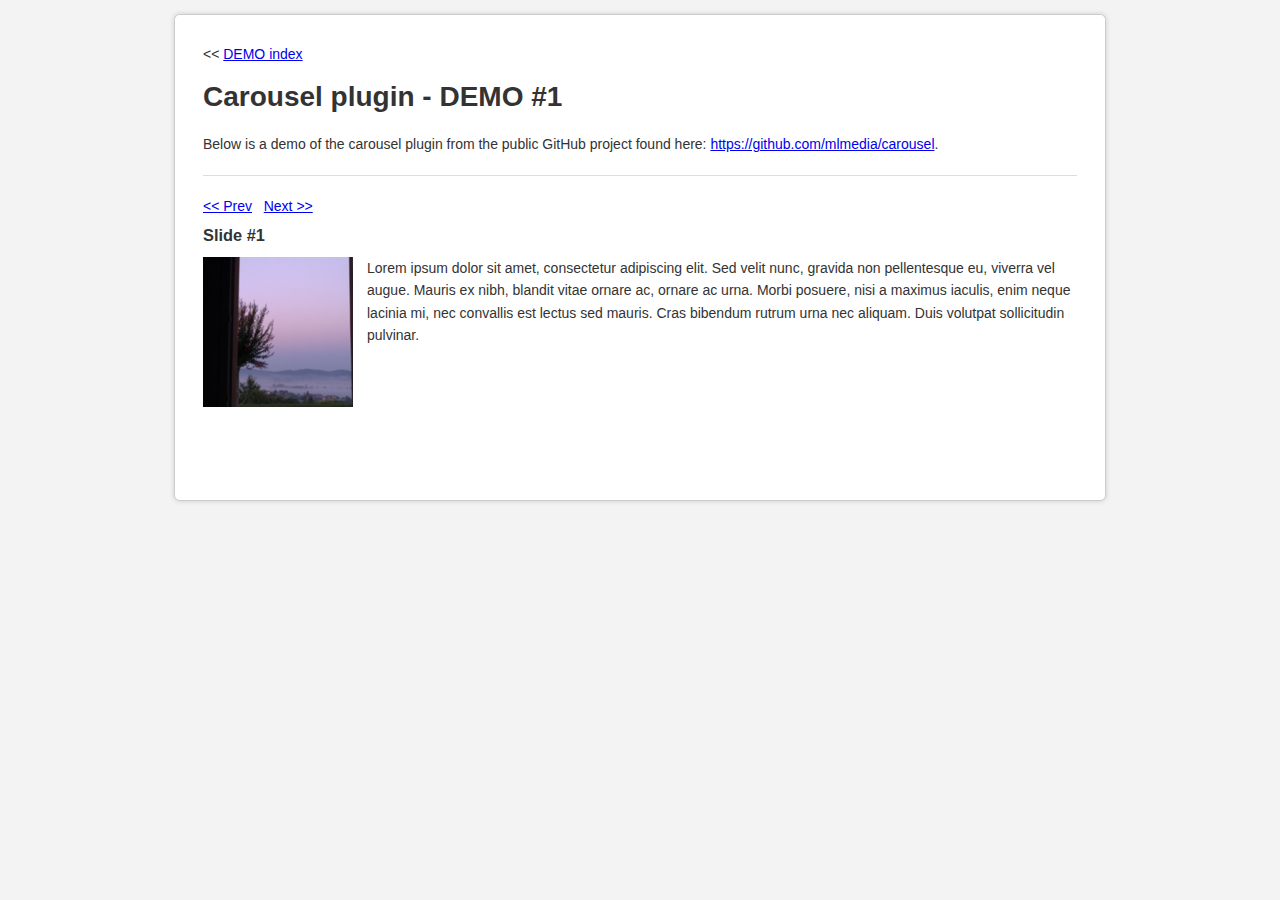
==== demos/demo_1.html @ f949f401 "- broad strokes - demo page + refactoring" ====
<!DOCTYPE html>
<html lang="en">
<head>
	<meta charset="utf-8">
    <meta http-equiv="X-UA-Compatible" content="IE=edge">
	<meta name="viewport" content="width=device-width, initial-scale=1">
	<title>jQuery accordion plugin - DEMO #1</title>

	<!-- css -->
	<link type="text/css" media="all" href="../css/main.css" rel="stylesheet" />
	<link type="text/css" media="all" href="../css/carousel.css" rel="stylesheet" />

	<!-- js -->
    <script type="text/javascript" src="../js/jquery-1.11.3.min.js"></script>
    <script type="text/javascript" src="../js/carousel.js"></script>
</head>
<body>
	<div class="container">
		<div class="whitebox">
			<div id="breadcrumbs">
				&lt;&lt;&nbsp;<a href="../index.html" title="Accordion DEMO index">DEMO index</a>
			</div>
			<h1>Carousel plugin - DEMO #1</h1>
			<p>
				Below is a demo of the carousel plugin from the public GitHub project found here: <a href="https://github.com/mlmedia/carousel" title="jQuery Carousel plugin on GitHub" target="_blank">https://github.com/mlmedia/carousel</a>.
			</p>
			<hr />
			<div id="carousel" class="clearfix">
				<a href="#" class="control prev">&lt;&lt;&nbsp;Prev</a>&nbsp;&nbsp;
				<a href="#" class="control next">Next&nbsp;&gt;&gt;</a>
				<div class="slide_window clearfix">
					<div class="slide">
						<h3>Slide #1</h3>
						<img src="../images/sample_image_1.jpg" alt="" class="align_left" />
						Lorem ipsum dolor sit amet, consectetur adipiscing elit. Sed velit nunc, gravida non pellentesque eu, viverra vel augue. Mauris ex nibh, blandit vitae ornare ac, ornare ac urna. Morbi posuere, nisi a maximus iaculis, enim neque lacinia mi, nec convallis est lectus sed mauris. Cras bibendum rutrum urna nec aliquam. Duis volutpat sollicitudin pulvinar.
						<div class="clearfix"></div>
					</div>
					<div class="slide">
						<h3>Slide #2</h3>
						<img src="../images/sample_image_2.jpg" alt="" class="align_right" />
						Lorem ipsum dolor sit amet, consectetur adipiscing elit. Sed velit nunc, gravida non pellentesque eu, viverra vel augue. Mauris ex nibh, blandit vitae ornare ac, ornare ac urna. Morbi posuere, nisi a maximus iaculis, enim neque lacinia mi, nec convallis est lectus sed mauris. Cras bibendum rutrum urna nec aliquam. Duis volutpat sollicitudin pulvinar.
						<div class="clearfix"></div>
					</div>
					<div class="slide">
						<h3>Slide #3</h3>
						<img src="../images/sample_image_3.jpg" alt="" class="align_left" />
						Lorem ipsum dolor sit amet, consectetur adipiscing elit. Sed velit nunc, gravida non pellentesque eu, viverra vel augue. Mauris ex nibh, blandit vitae ornare ac, ornare ac urna. Morbi posuere, nisi a maximus iaculis, enim neque lacinia mi, nec convallis est lectus sed mauris. Cras bibendum rutrum urna nec aliquam. Duis volutpat sollicitudin pulvinar.
						<div class="clearfix"></div>
					</div>
				</div>
			</div>
		</div>
		<script type="text/javascript">
			/* define $ as jQuery just in case */
			( function( $ )
			{
				/* doc ready */
				$( function( )
				{
					/* init the plugin */
					$( '#carousel' ).carousel( );
				});
			})( jQuery );
		</script>
	</div>
</body>
</html>
---- css/main.css ----
/**
 * styles
 */
/* global */
* {
    margin:0;
    padding:0;
}

*,:before,:after {
    -moz-box-sizing:border-box;
    -webkit-box-sizing:border-box;
    box-sizing:border-box;
}

body {
    background-color:#f3f3f3;
    color:#333;
    font-family:arial,helvetica,sans-serif;
    font-size:14px;
    line-height:1.6em;
    position:relative;
}

h1,h2,h3,h4 {
    line-height:1.4em;
    margin:.4em 0 .6em;
    padding:0;
}

p {
    margin-bottom:1.4em;
}

hr {
    border:0;
    border-top:1px solid #ddd;
    margin:1.4em 0;
}

/* common */
.container {
    margin:0 auto;
    padding:1em;
    width:960px;
}

.clearfix {
    display:block;
}

.clearfix:after {
    clear:both;s
    content:'.';
    display:block;
    height:0;
    visibility:hidden;
}

.whitebox {
    -moz-border-radius:.4em;
    -moz-box-shadow:0 0 .5em #ccc;
    -webkit-border-radius:.4em;
    -webkit-box-shadow:0 0 .5em #ccc;
    background-color:#fff;
    background-image:none;
    border:1px solid #ccc;
    border-radius:.4em;
    box-shadow:0 0 .4em #ccc;
    min-height:420px;
    padding:2em 2em 3em;
}

.align_left {
    float:left;
    display:inline-block;
    clear:none;
    margin-right:1em;
}

.align_right {
    float:right;
    display:inline-block;
    clear:none;
    margin-left:1em;
}

/* mobile */
@media max-width979px{
    .container {
        width:100%;
    }
}

@media max-width790px{
    .field_contain .field {
        width:100%;
    }
}

@media max-width500px{
    .btn {
        display:block;
        width:auto;
    }
}
---- css/carousel.css ----
#carousel {
    clear:both;
    overflow:hidden;
    position:relative;
}

.slide {
    height:240px;
}
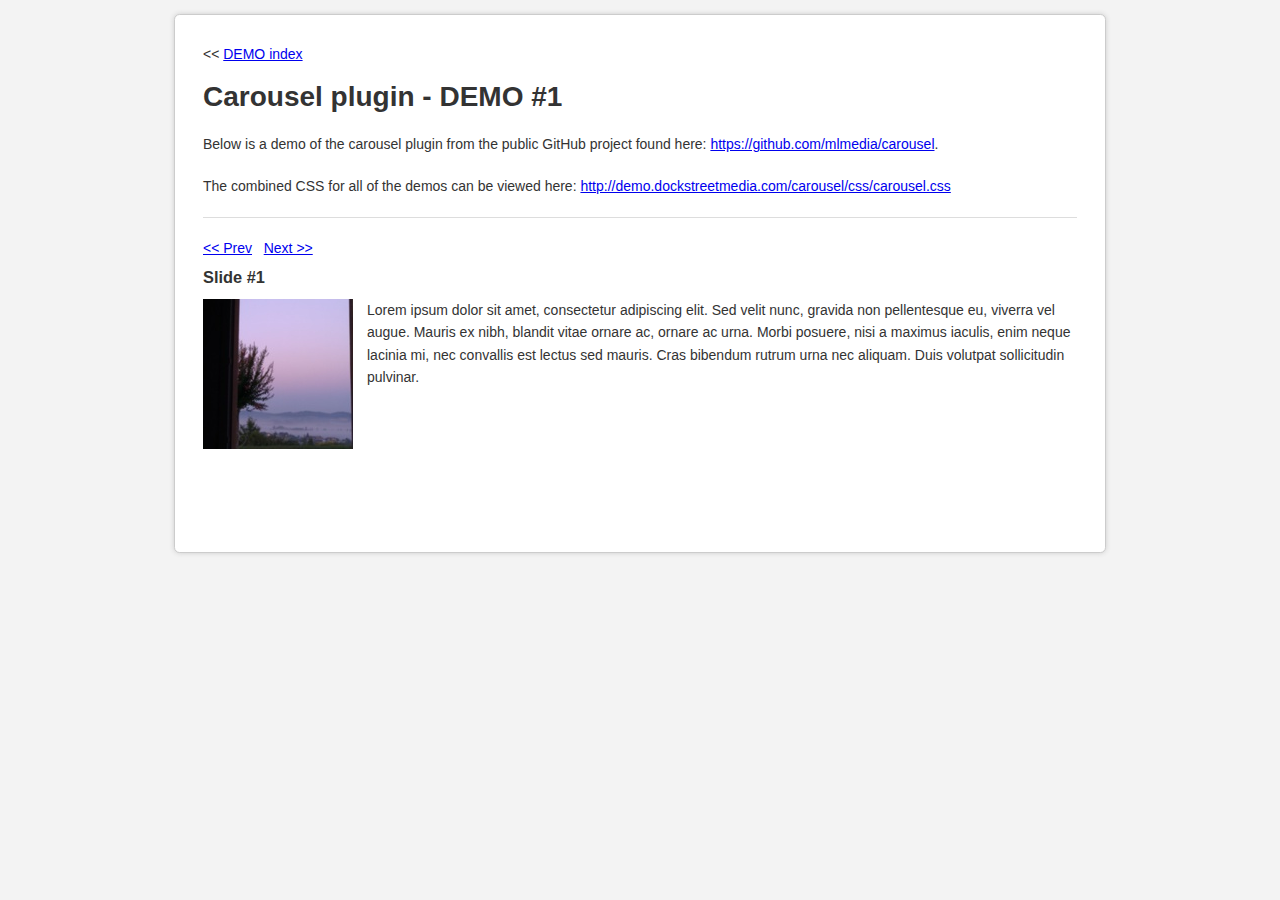
==== commit 3b5da7b5: "- adding demo 2 and some changes to README" ====
--- a/demos/demo_1.html
+++ b/demos/demo_1.html
@@ -4,7 +4,7 @@
 	<meta charset="utf-8">
     <meta http-equiv="X-UA-Compatible" content="IE=edge">
 	<meta name="viewport" content="width=device-width, initial-scale=1">
-	<title>jQuery accordion plugin - DEMO #1</title>
+	<title>jQuery carousel plugin - DEMO #1</title>
 
 	<!-- css -->
 	<link type="text/css" media="all" href="../css/main.css" rel="stylesheet" />
@@ -24,8 +24,11 @@
 			<p>
 				Below is a demo of the carousel plugin from the public GitHub project found here: <a href="https://github.com/mlmedia/carousel" title="jQuery Carousel plugin on GitHub" target="_blank">https://github.com/mlmedia/carousel</a>.
 			</p>
+			<p>
+				The combined CSS for all of the demos can be viewed here: <a href="css/carousel.css" title="Carousel demo">http://demo.dockstreetmedia.com/carousel/css/carousel.css</a>
+			</p>
 			<hr />
-			<div id="carousel" class="clearfix">
+			<div id="carousel_1" class="clearfix">
 				<a href="#" class="control prev">&lt;&lt;&nbsp;Prev</a>&nbsp;&nbsp;
 				<a href="#" class="control next">Next&nbsp;&gt;&gt;</a>
 				<div class="slide_window clearfix">
@@ -58,7 +61,7 @@
 				$( function( )
 				{
 					/* init the plugin */
-					$( '#carousel' ).carousel( );
+					$( '#carousel_1' ).carousel( );
 				});
 			})( jQuery );
 		</script>
--- a/css/carousel.css
+++ b/css/carousel.css
@@ -1,9 +1,29 @@
-#carousel {
+/* carousel demo #1 */
+#carousel_1 {
     clear:both;
     overflow:hidden;
     position:relative;
 }
 
-.slide {
-    height:240px;
+#carousel_1 .slide {
+    height:250px;
 }
+
+/* carousel demo #2 */
+#carousel_2 {
+    clear:both;
+    overflow:hidden;
+    position:relative;
+}
+
+#carousel_2 .slide {
+    height:300px;
+}
+
+#carousel_2 .slide .item {
+    float:left;
+    display:inline-block;
+    width:33.33333%;
+    margin:0;
+    padding:1em;
+}
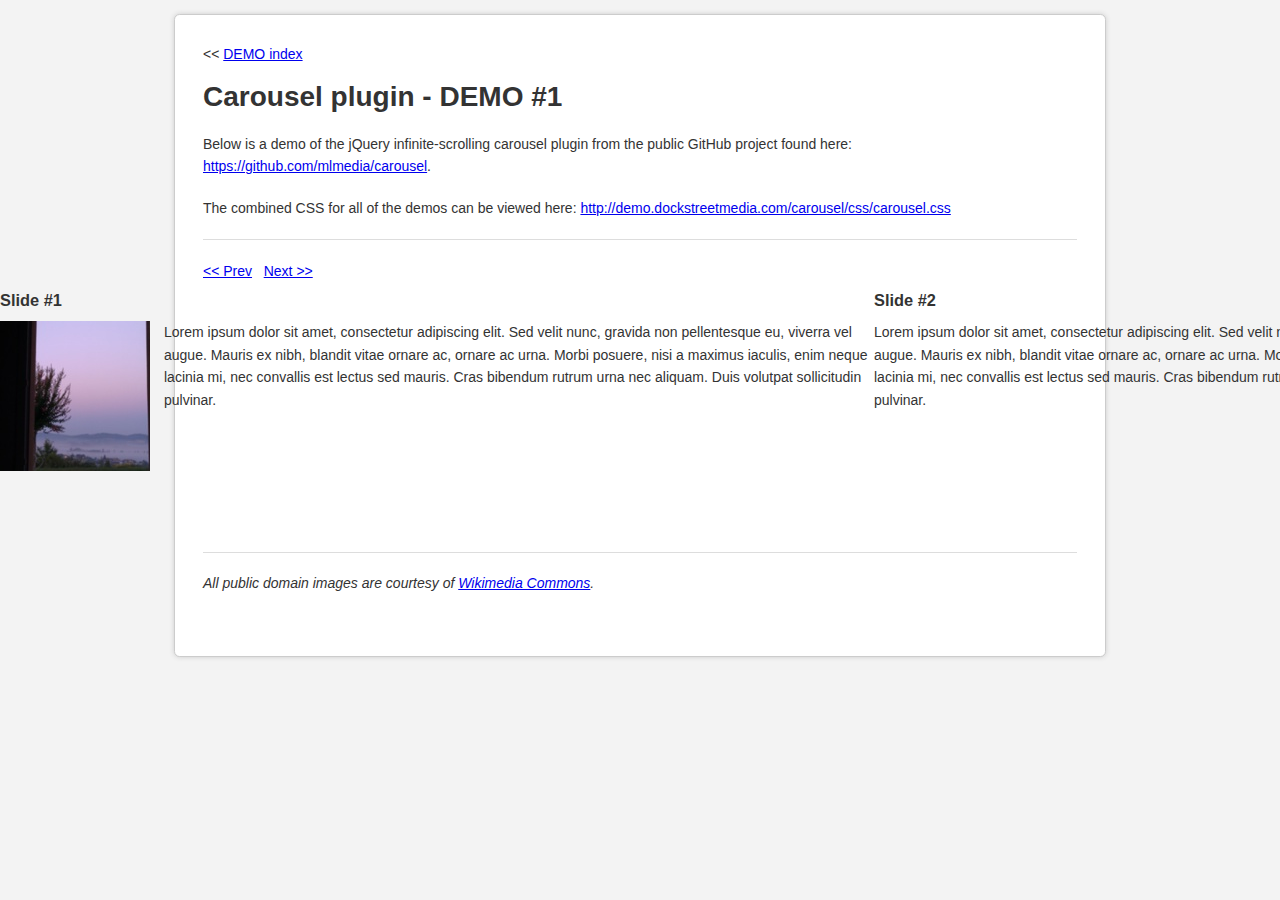
==== commit 35eb56dc: "- adding demo 4 + refactoring markup" ====
--- a/demos/demo_1.html
+++ b/demos/demo_1.html
@@ -22,10 +22,10 @@
 			</div>
 			<h1>Carousel plugin - DEMO #1</h1>
 			<p>
-				Below is a demo of the carousel plugin from the public GitHub project found here: <a href="https://github.com/mlmedia/carousel" title="jQuery Carousel plugin on GitHub" target="_blank">https://github.com/mlmedia/carousel</a>.
+				Below is a demo of the jQuery infinite-scrolling carousel plugin from the public GitHub project found here: <a href="https://github.com/mlmedia/carousel" title="jQuery Carousel plugin on GitHub" target="_blank">https://github.com/mlmedia/carousel</a>.
 			</p>
 			<p>
-				The combined CSS for all of the demos can be viewed here: <a href="css/carousel.css" title="Carousel demo">http://demo.dockstreetmedia.com/carousel/css/carousel.css</a>
+				The combined CSS for all of the demos can be viewed here: <a href="../css/carousel.css" title="Carousel demo">http://demo.dockstreetmedia.com/carousel/css/carousel.css</a>
 			</p>
 			<hr />
 			<div id="carousel_1" class="clearfix">
@@ -52,19 +52,23 @@
 					</div>
 				</div>
 			</div>
+			<script type="text/javascript">
+				/* define $ as jQuery just in case */
+				( function( $ )
+				{
+					/* doc ready */
+					$( function( )
+					{
+						/* init the plugin */
+						$( '#carousel_1' ).carousel( );
+					});
+				})( jQuery );
+			</script>
+			<hr />
+			<p>
+				<i>All public domain images are courtesy of <a href="https://commons.wikimedia.org/wiki/Main_Page" title="Wikimedia Commons" target="_blank">Wikimedia Commons</a>.</i>
+			</p>
 		</div>
-		<script type="text/javascript">
-			/* define $ as jQuery just in case */
-			( function( $ )
-			{
-				/* doc ready */
-				$( function( )
-				{
-					/* init the plugin */
-					$( '#carousel_1' ).carousel( );
-				});
-			})( jQuery );
-		</script>
 	</div>
 </body>
 </html>
--- a/css/carousel.css
+++ b/css/carousel.css
@@ -1,21 +1,9 @@
 /* carousel demo #1 */
-#carousel_1 {
-    clear:both;
-    overflow:hidden;
-    position:relative;
-}
-
 #carousel_1 .slide {
     height:250px;
 }
 
 /* carousel demo #2 */
-#carousel_2 {
-    clear:both;
-    overflow:hidden;
-    position:relative;
-}
-
 #carousel_2 .slide {
     height:300px;
 }
@@ -27,3 +15,74 @@
     margin:0;
     padding:1em;
 }
+
+/* carousel demo #3 */
+#carousel_3 .slide {
+    height:300px;
+    padding:0 40px;
+}
+
+#carousel_3 .slide .item {
+    float:left;
+    display:inline-block;
+    width:33.33333%;
+    margin:0;
+    padding:1em;
+    z-index:100;
+}
+
+#carousel_3 a.control {
+    color:#00cc00;
+    font-size:36px;
+    position:absolute;
+    height:300px;
+    line-height:300px;
+    z-index:101;
+    background-color:#ffffff;
+    width:40px;
+}
+
+#carousel_3 a.control.prev {
+    left:0;
+}
+
+#carousel_3 a.control.next {
+    right:0;
+}
+
+/* carousel demo #4 */
+#carousel_4 .slide {
+    height:400px;
+    padding:0;
+}
+
+#carousel_4 .slide img {
+    width:100%;
+    max-width:100%;
+    height:auto;
+}
+
+#carousel_4 a.control {
+    color:#eeeeee;
+    font-size:48px;
+    position:absolute;
+    height:400px;
+    line-height:400px;
+    z-index:101;
+    background-color:#333333;
+    -ms-filter:"progid:DXImageTransform.Microsoft.Alpha(Opacity=50)";
+    filter:alpha(opacity=50);
+    -moz-opacity: 0.5;
+    -khtml-opacity: 0.5;
+    opacity: 0.5;
+    width:54px;
+    text-align:center;
+}
+
+#carousel_4 a.control.prev {
+    left:0;
+}
+
+#carousel_4 a.control.next {
+    right:0;
+}
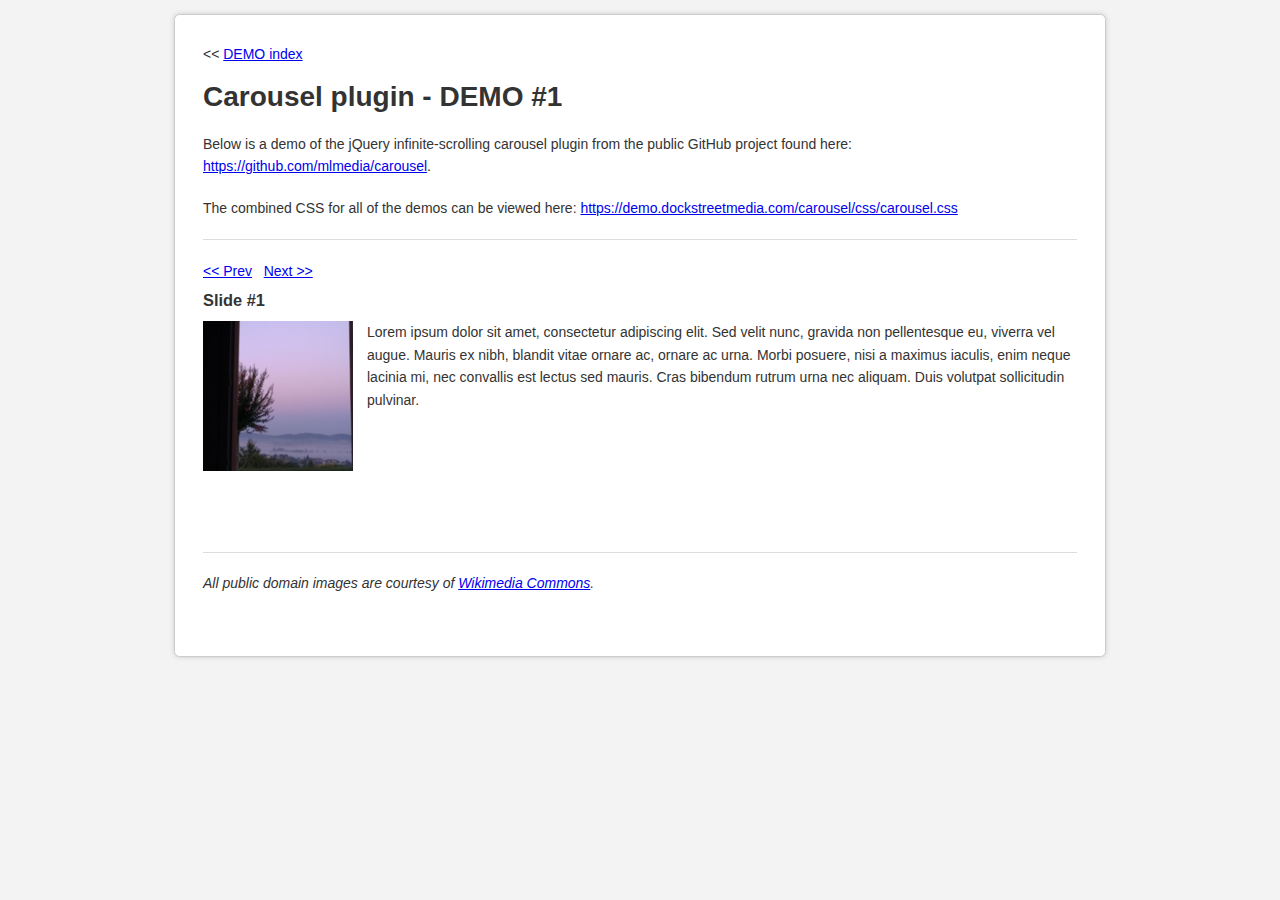
==== commit a692890a: "- fixes for mixed content issue" ====
--- a/demos/demo_1.html
+++ b/demos/demo_1.html
@@ -1,8 +1,9 @@
 <!DOCTYPE html>
 <html lang="en">
+
 <head>
 	<meta charset="utf-8">
-    <meta http-equiv="X-UA-Compatible" content="IE=edge">
+	<meta http-equiv="X-UA-Compatible" content="IE=edge">
 	<meta name="viewport" content="width=device-width, initial-scale=1">
 	<title>jQuery carousel plugin - DEMO #1</title>
 
@@ -11,9 +12,10 @@
 	<link type="text/css" media="all" href="../css/carousel.css" rel="stylesheet" />
 
 	<!-- js -->
-    <script type="text/javascript" src="../js/jquery-1.11.3.min.js"></script>
-    <script type="text/javascript" src="../js/carousel.js"></script>
+	<script type="text/javascript" src="../js/jquery-1.11.3.min.js"></script>
+	<script type="text/javascript" src="../js/carousel.js"></script>
 </head>
+
 <body>
 	<div class="container">
 		<div class="whitebox">
@@ -25,7 +27,7 @@
 				Below is a demo of the jQuery infinite-scrolling carousel plugin from the public GitHub project found here: <a href="https://github.com/mlmedia/carousel" title="jQuery Carousel plugin on GitHub" target="_blank">https://github.com/mlmedia/carousel</a>.
 			</p>
 			<p>
-				The combined CSS for all of the demos can be viewed here: <a href="../css/carousel.css" title="Carousel demo">http://demo.dockstreetmedia.com/carousel/css/carousel.css</a>
+				The combined CSS for all of the demos can be viewed here: <a href="../css/carousel.css" title="Carousel demo">https://demo.dockstreetmedia.com/carousel/css/carousel.css</a>
 			</p>
 			<hr />
 			<div id="carousel_1" class="clearfix">
@@ -34,35 +36,33 @@
 				<div class="slide_window clearfix">
 					<div class="slide">
 						<h3>Slide #1</h3>
-						<img src="../images/sample_image_1.jpg" alt="" class="align_left" />
-						Lorem ipsum dolor sit amet, consectetur adipiscing elit. Sed velit nunc, gravida non pellentesque eu, viverra vel augue. Mauris ex nibh, blandit vitae ornare ac, ornare ac urna. Morbi posuere, nisi a maximus iaculis, enim neque lacinia mi, nec convallis est lectus sed mauris. Cras bibendum rutrum urna nec aliquam. Duis volutpat sollicitudin pulvinar.
+						<img src="../images/sample_image_1.jpg" alt="" class="align_left" /> Lorem ipsum dolor sit amet, consectetur adipiscing elit. Sed velit nunc, gravida non pellentesque eu, viverra vel augue. Mauris ex nibh, blandit vitae ornare ac, ornare ac urna. Morbi posuere, nisi a maximus iaculis, enim neque lacinia mi, nec
+						convallis est lectus sed mauris. Cras bibendum rutrum urna nec aliquam. Duis volutpat sollicitudin pulvinar.
 						<div class="clearfix"></div>
 					</div>
 					<div class="slide">
 						<h3>Slide #2</h3>
-						<img src="../images/sample_image_2.jpg" alt="" class="align_right" />
-						Lorem ipsum dolor sit amet, consectetur adipiscing elit. Sed velit nunc, gravida non pellentesque eu, viverra vel augue. Mauris ex nibh, blandit vitae ornare ac, ornare ac urna. Morbi posuere, nisi a maximus iaculis, enim neque lacinia mi, nec convallis est lectus sed mauris. Cras bibendum rutrum urna nec aliquam. Duis volutpat sollicitudin pulvinar.
+						<img src="../images/sample_image_2.jpg" alt="" class="align_right" /> Lorem ipsum dolor sit amet, consectetur adipiscing elit. Sed velit nunc, gravida non pellentesque eu, viverra vel augue. Mauris ex nibh, blandit vitae ornare ac, ornare ac urna. Morbi posuere, nisi a maximus iaculis, enim neque lacinia mi, nec
+						convallis est lectus sed mauris. Cras bibendum rutrum urna nec aliquam. Duis volutpat sollicitudin pulvinar.
 						<div class="clearfix"></div>
 					</div>
 					<div class="slide">
 						<h3>Slide #3</h3>
-						<img src="../images/sample_image_3.jpg" alt="" class="align_left" />
-						Lorem ipsum dolor sit amet, consectetur adipiscing elit. Sed velit nunc, gravida non pellentesque eu, viverra vel augue. Mauris ex nibh, blandit vitae ornare ac, ornare ac urna. Morbi posuere, nisi a maximus iaculis, enim neque lacinia mi, nec convallis est lectus sed mauris. Cras bibendum rutrum urna nec aliquam. Duis volutpat sollicitudin pulvinar.
+						<img src="../images/sample_image_3.jpg" alt="" class="align_left" /> Lorem ipsum dolor sit amet, consectetur adipiscing elit. Sed velit nunc, gravida non pellentesque eu, viverra vel augue. Mauris ex nibh, blandit vitae ornare ac, ornare ac urna. Morbi posuere, nisi a maximus iaculis, enim neque lacinia mi, nec
+						convallis est lectus sed mauris. Cras bibendum rutrum urna nec aliquam. Duis volutpat sollicitudin pulvinar.
 						<div class="clearfix"></div>
 					</div>
 				</div>
 			</div>
 			<script type="text/javascript">
 				/* define $ as jQuery just in case */
-				( function( $ )
-				{
+				(function($) {
 					/* doc ready */
-					$( function( )
-					{
+					$(function() {
 						/* init the plugin */
-						$( '#carousel_1' ).carousel( );
+						$('#carousel_1').carousel();
 					});
-				})( jQuery );
+				})(jQuery);
 			</script>
 			<hr />
 			<p>
@@ -71,4 +71,5 @@
 		</div>
 	</div>
 </body>
+
 </html>
--- a/css/main.css
+++ b/css/main.css
@@ -1,106 +1,92 @@
-/**
- * styles
- */
-/* global */
-* {
-    margin:0;
-    padding:0;
-}
-
-*,:before,:after {
-    -moz-box-sizing:border-box;
-    -webkit-box-sizing:border-box;
-    box-sizing:border-box;
-}
-
-body {
-    background-color:#f3f3f3;
-    color:#333;
-    font-family:arial,helvetica,sans-serif;
-    font-size:14px;
-    line-height:1.6em;
-    position:relative;
-}
-
-h1,h2,h3,h4 {
-    line-height:1.4em;
-    margin:.4em 0 .6em;
-    padding:0;
-}
-
-p {
-    margin-bottom:1.4em;
-}
-
-hr {
-    border:0;
-    border-top:1px solid #ddd;
-    margin:1.4em 0;
-}
-
-/* common */
-.container {
-    margin:0 auto;
-    padding:1em;
-    width:960px;
-}
-
-.clearfix {
-    display:block;
-}
-
-.clearfix:after {
-    clear:both;s
-    content:'.';
-    display:block;
-    height:0;
-    visibility:hidden;
-}
-
-.whitebox {
-    -moz-border-radius:.4em;
-    -moz-box-shadow:0 0 .5em #ccc;
-    -webkit-border-radius:.4em;
-    -webkit-box-shadow:0 0 .5em #ccc;
-    background-color:#fff;
-    background-image:none;
-    border:1px solid #ccc;
-    border-radius:.4em;
-    box-shadow:0 0 .4em #ccc;
-    min-height:420px;
-    padding:2em 2em 3em;
-}
-
-.align_left {
-    float:left;
-    display:inline-block;
-    clear:none;
-    margin-right:1em;
-}
-
-.align_right {
-    float:right;
-    display:inline-block;
-    clear:none;
-    margin-left:1em;
-}
-
-/* mobile */
-@media max-width979px{
-    .container {
-        width:100%;
-    }
-}
-
-@media max-width790px{
-    .field_contain .field {
-        width:100%;
-    }
-}
-
-@media max-width500px{
-    .btn {
-        display:block;
-        width:auto;
-    }
-}
+/**
+ * styles
+ */
+
+
+/* global */
+
+* {
+	margin: 0;
+	padding: 0;
+}
+*, :before, :after {
+	-moz-box-sizing: border-box;
+	-webkit-box-sizing: border-box;
+	box-sizing: border-box;
+}
+body {
+	background-color: #f3f3f3;
+	color: #333;
+	font-family: arial, helvetica, sans-serif;
+	font-size: 14px;
+	line-height: 1.6em;
+	position: relative;
+}
+h1, h2, h3, h4 {
+	line-height: 1.4em;
+	margin: .4em 0 .6em;
+	padding: 0;
+}
+p {
+	margin-bottom: 1.4em;
+}
+hr {
+	border: 0;
+	border-top: 1px solid #ddd;
+	margin: 1.4em 0;
+}
+
+/* common */
+
+.container {
+	margin: 0 auto;
+	padding: 1em;
+	width: 960px;
+}
+.clearfix {
+	display: block;
+}
+.clearfix:after {
+	clear: both;
+	s content: '.';
+	display: block;
+	height: 0;
+	visibility: hidden;
+}
+.whitebox {
+	-moz-border-radius: .4em;
+	-moz-box-shadow: 0 0 .5em #ccc;
+	-webkit-border-radius: .4em;
+	-webkit-box-shadow: 0 0 .5em #ccc;
+	background-color: #fff;
+	background-image: none;
+	border: 1px solid #ccc;
+	border-radius: .4em;
+	box-shadow: 0 0 .4em #ccc;
+	min-height: 420px;
+	padding: 2em 2em 3em;
+}
+.align_left {
+	float: left;
+	display: inline-block;
+	clear: none;
+	margin-right: 1em;
+}
+.align_right {
+	float: right;
+	display: inline-block;
+	clear: none;
+	margin-left: 1em;
+}
+
+/* mobile */
+
+@media (max-width:979px) {
+	.container {
+		width: 100%;
+	}
+}
+@media (max-width:790px) {}
+@media (max-width:500px) {
+
+}
